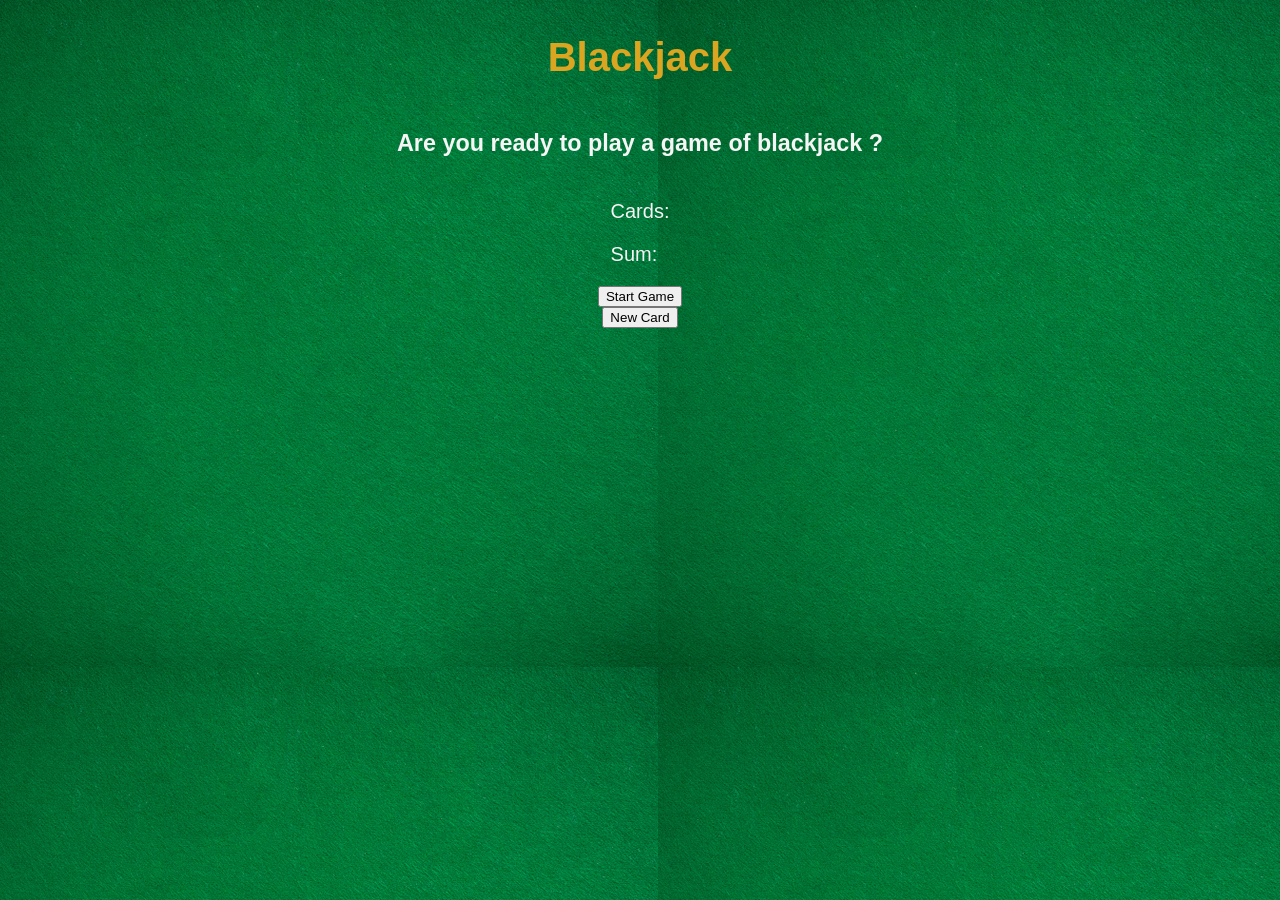
==== index.html @ b6d26ec4 "html and css styling" ====
<!DOCTYPE html>
<html>
    <head>
        <title>Blackjack</title>
        <link rel="stylesheet" href="style.css">
        <script src="script.js" defer></script>
    </head>
    <body>
        <div class="mainBox">
            <div class="titleBox">
                <h1>Blackjack</h1>
            </div>
            <h3>Are you ready to play a game of blackjack ?</h3>
            <div class="cardsAndSumBox">
                <p>Cards: <span></span></p>
                <p>Sum: <span></span></p>
            </div>
            <button>Start Game</button>
            <button>New Card</button>
        </div>
    </body>
</html>
---- style.css ----
body{
    background-image: url(table.png);
}



.mainBox{
    display: flex;
    color: whitesmoke;
    align-items: center;
    flex-direction: column;
    font-size: 20px;
    font-family: 'Segoe UI', Tahoma, Geneva, Verdana, sans-serif;
}

.titleBox{
    color: goldenrod;
}

.cardsAndSumBox{

}
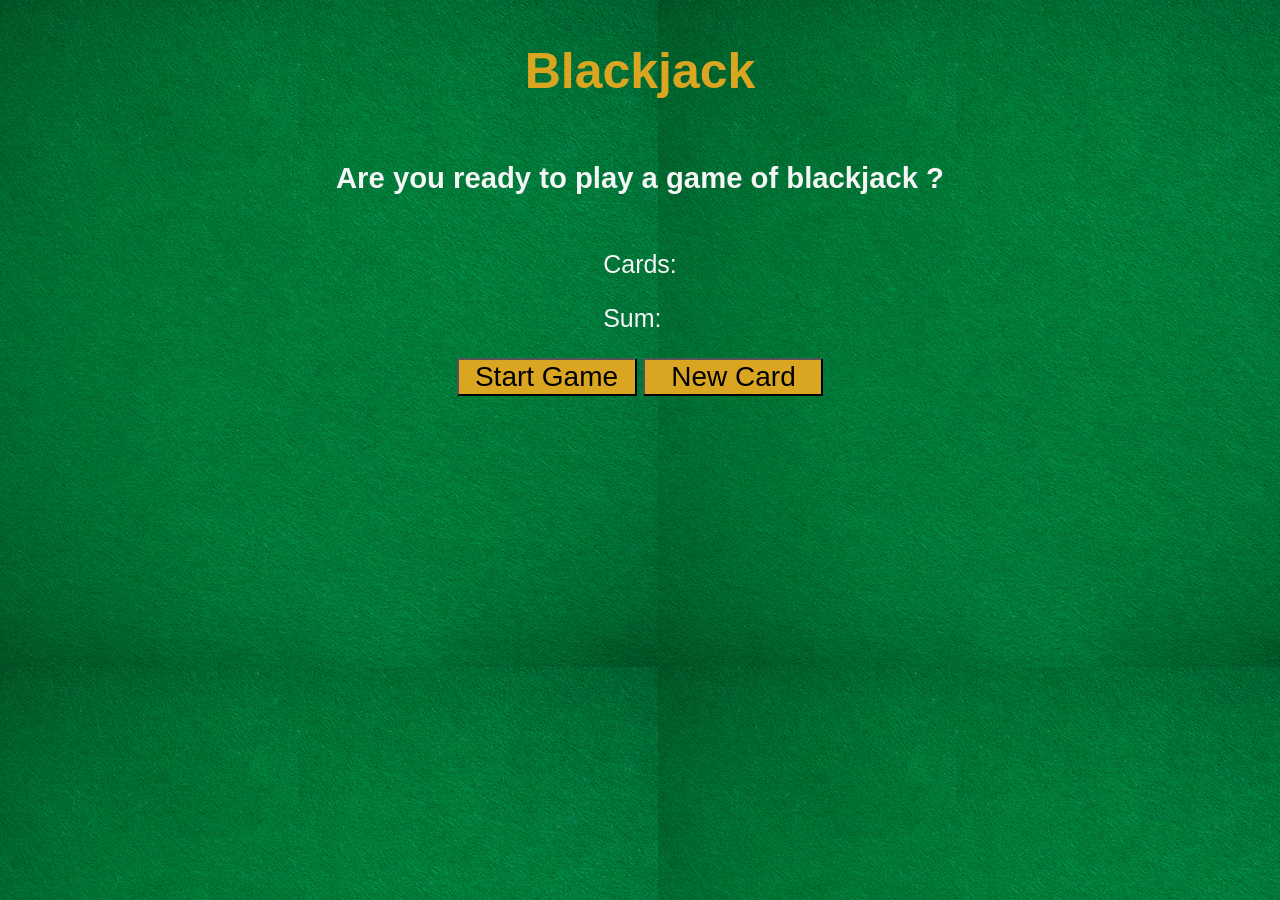
==== commit 7d2fd352: "finished styling for now, moving to js" ====
--- a/index.html
+++ b/index.html
@@ -15,8 +15,10 @@
                 <p>Cards: <span></span></p>
                 <p>Sum: <span></span></p>
             </div>
-            <button>Start Game</button>
-            <button>New Card</button>
+            <div>
+                <button class="buttonsFormating">Start Game</button>
+                <button class="buttonsFormating">New Card</button>
+            </div>
         </div>
     </body>
 </html>
--- a/style.css
+++ b/style.css
@@ -10,7 +10,7 @@
     color: whitesmoke;
     align-items: center;
     flex-direction: column;
-    font-size: 20px;
+    font-size: 25px;
     font-family: 'Segoe UI', Tahoma, Geneva, Verdana, sans-serif;
 }
 
@@ -18,6 +18,9 @@
     color: goldenrod;
 }
 
-.cardsAndSumBox{
 
+.buttonsFormating{
+    background-color:goldenrod;
+    width: 180px;
+    font-size: 28px;
 }
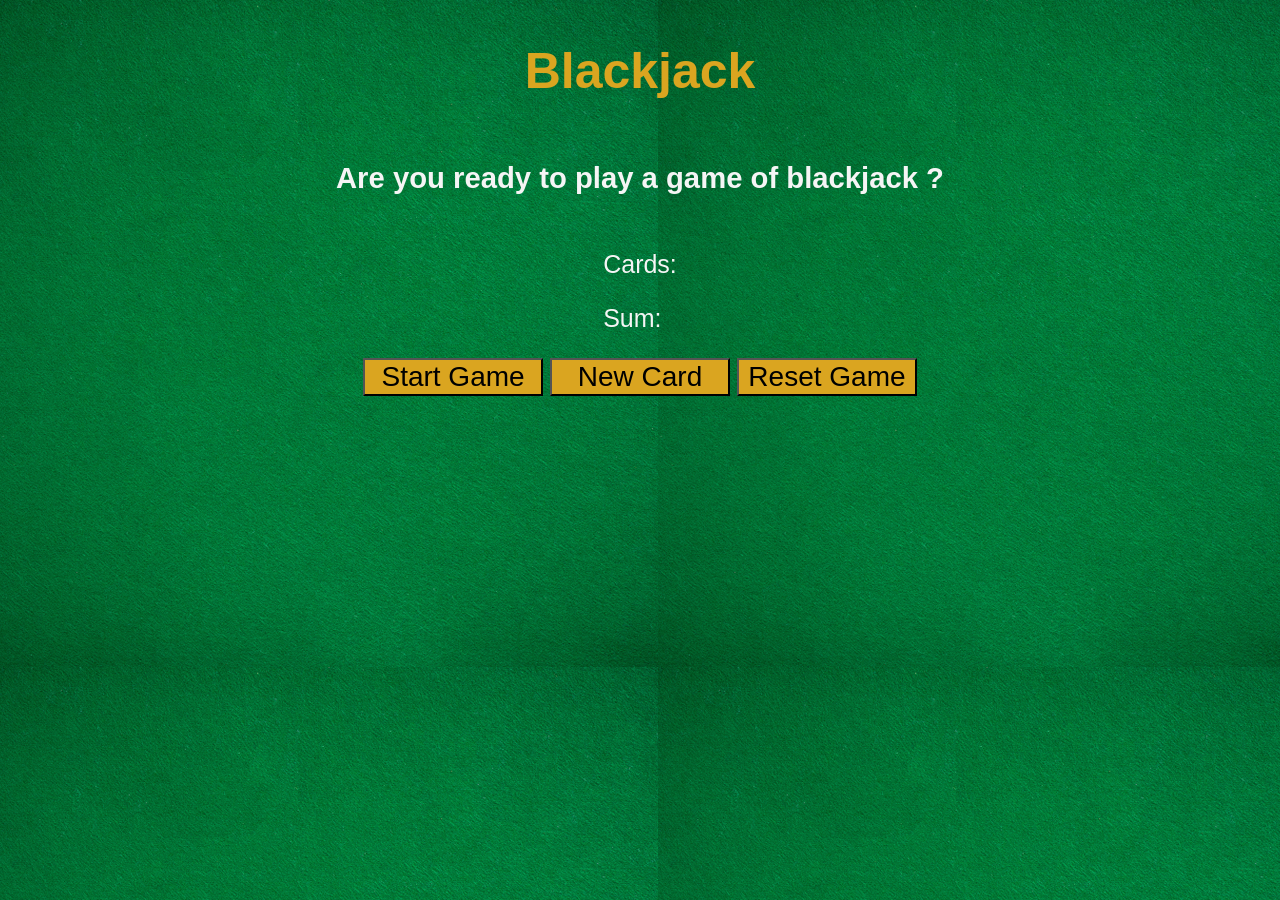
==== commit 1d60368f: "v2 fully functional and the way I want it" ====
--- a/index.html
+++ b/index.html
@@ -10,14 +10,15 @@
             <div class="titleBox">
                 <h1>Blackjack</h1>
             </div>
-            <h3>Are you ready to play a game of blackjack ?</h3>
+            <h3 id="status-el">Are you ready to play a game of blackjack ?</h3>
             <div class="cardsAndSumBox">
-                <p>Cards: <span></span></p>
-                <p>Sum: <span></span></p>
+                <p>Cards: <span id="listOfCards"></span></p> 
+                <p>Sum: <span id="sumOfCards"></span></p>
             </div>
             <div>
-                <button class="buttonsFormating">Start Game</button>
-                <button class="buttonsFormating">New Card</button>
+                <button class="buttonsFormating" onclick="renderGame()">Start Game</button>
+                <button class="buttonsFormating" onclick="newCard()">New Card</button>
+                <button class="buttonsFormating" onclick="resetGame()">Reset Game</button>
             </div>
         </div>
     </body>
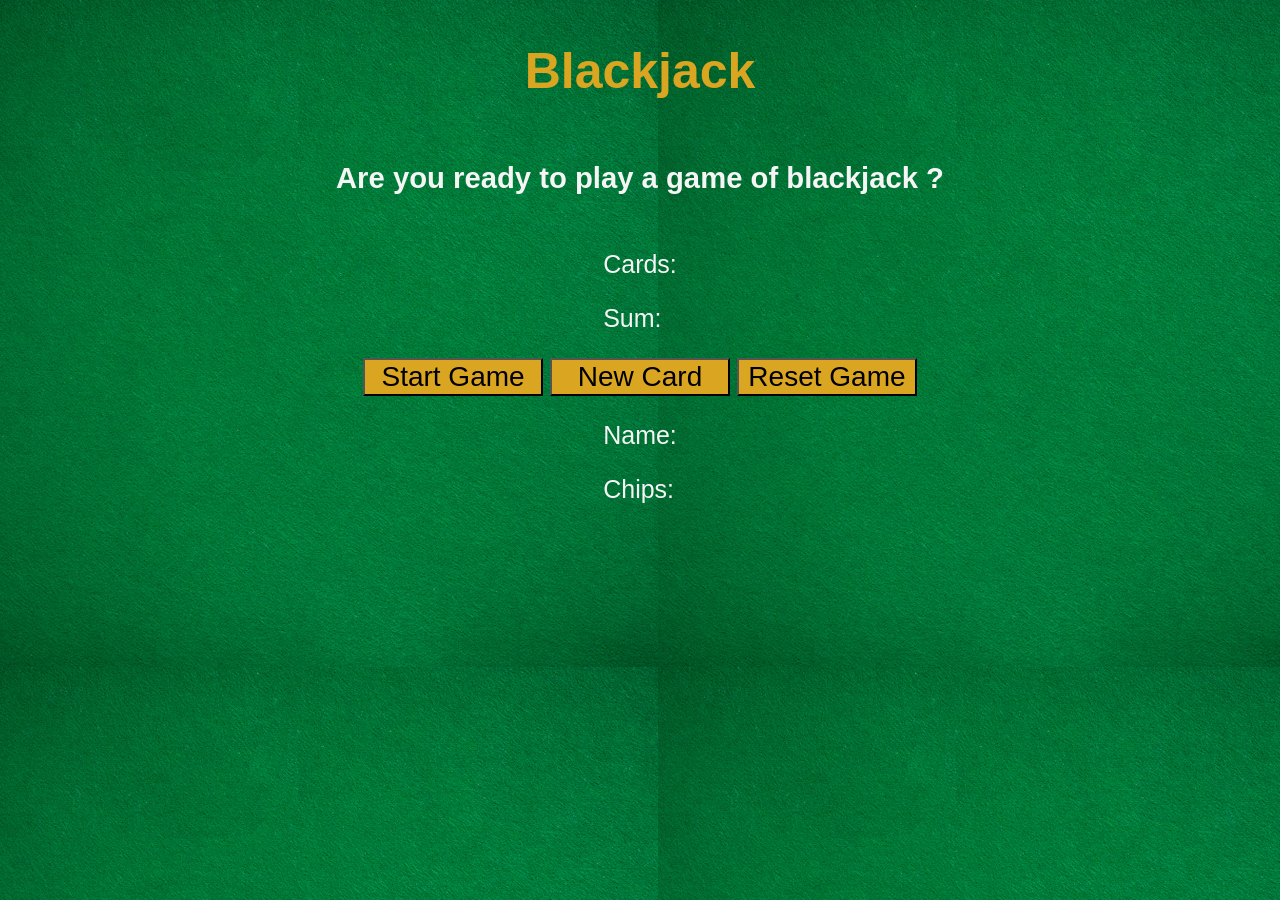
==== commit 3fc76208: "created player oop" ====
--- a/index.html
+++ b/index.html
@@ -20,6 +20,10 @@
                 <button class="buttonsFormating" onclick="newCard()">New Card</button>
                 <button class="buttonsFormating" onclick="resetGame()">Reset Game</button>
             </div>
+            <div class="playerData">
+                <p>Name:<span id="player-el"></span></p>
+                <p>Chips:<span id="chips-el"></span></p>
+            </div>
         </div>
     </body>
 </html>
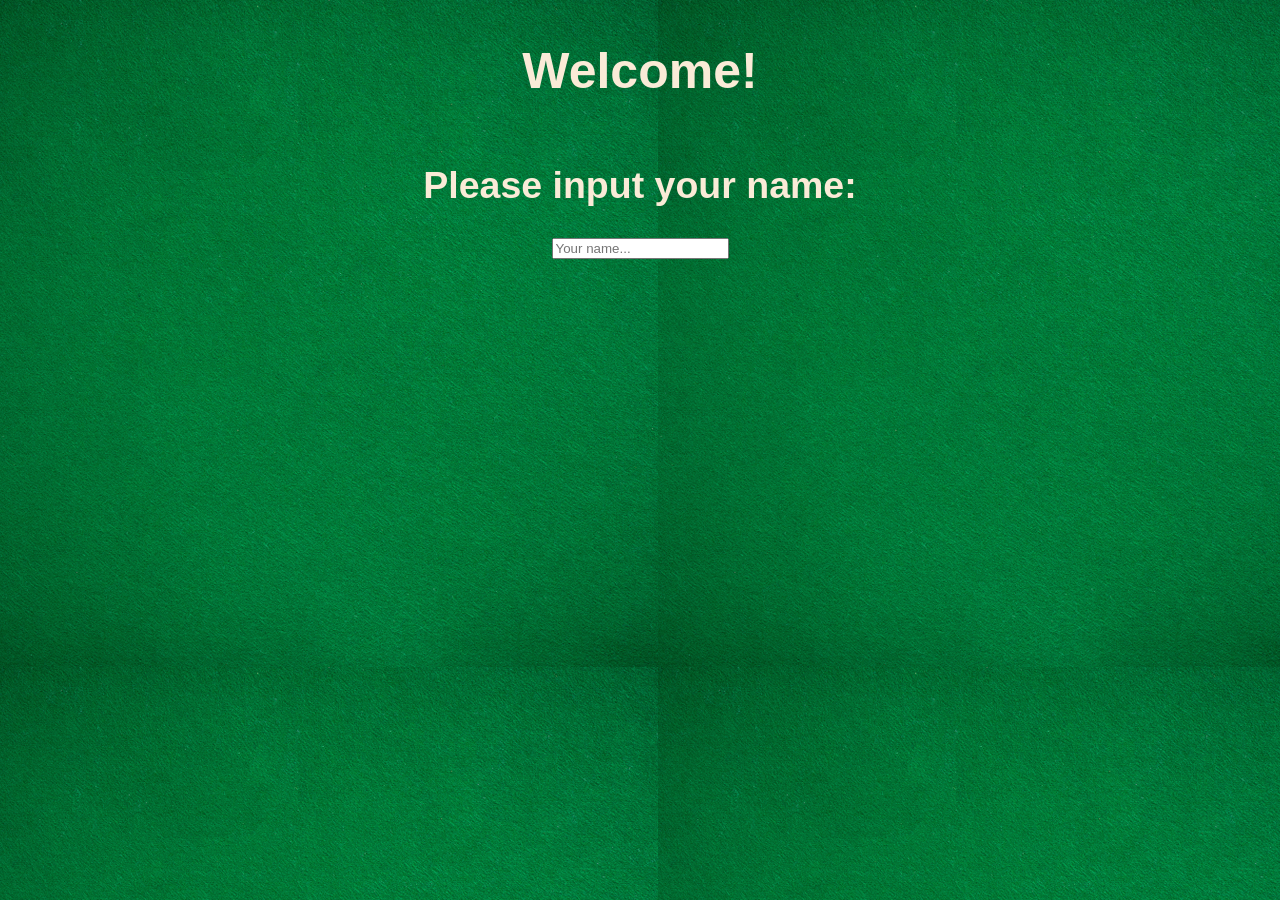
==== commit 1dfd15fc: "added the landing page and working on it" ====
--- a/index.html
+++ b/index.html
@@ -1,29 +1,15 @@
 <!DOCTYPE html>
 <html>
     <head>
-        <title>Blackjack</title>
         <link rel="stylesheet" href="style.css">
-        <script src="script.js" defer></script>
+        <script src="index.js" defer></script>
     </head>
     <body>
         <div class="mainBox">
-            <div class="titleBox">
-                <h1>Blackjack</h1>
-            </div>
-            <h3 id="status-el">Are you ready to play a game of blackjack ?</h3>
-            <div class="cardsAndSumBox">
-                <p>Cards: <span id="listOfCards"></span></p> 
-                <p>Sum: <span id="sumOfCards"></span></p>
-            </div>
-            <div>
-                <button class="buttonsFormating" onclick="renderGame()">Start Game</button>
-                <button class="buttonsFormating" onclick="newCard()">New Card</button>
-                <button class="buttonsFormating" onclick="resetGame()">Reset Game</button>
-            </div>
-            <div class="playerData">
-                <p>Name:<span id="player-el"></span></p>
-                <p>Chips:<span id="chips-el"></span></p>
+            <h1 class="welcomeText">Welcome!</h1>
+            <h2 class="welcomeText"> Please input your name:</h2>
+            <input type="text" placeholder="Your name...">
             </div>
         </div>
     </body>
-</html>
+</html>
--- a/style.css
+++ b/style.css
@@ -24,3 +24,8 @@
     width: 180px;
     font-size: 28px;
 }
+
+
+.welcomeText{
+    color: antiquewhite;
+}
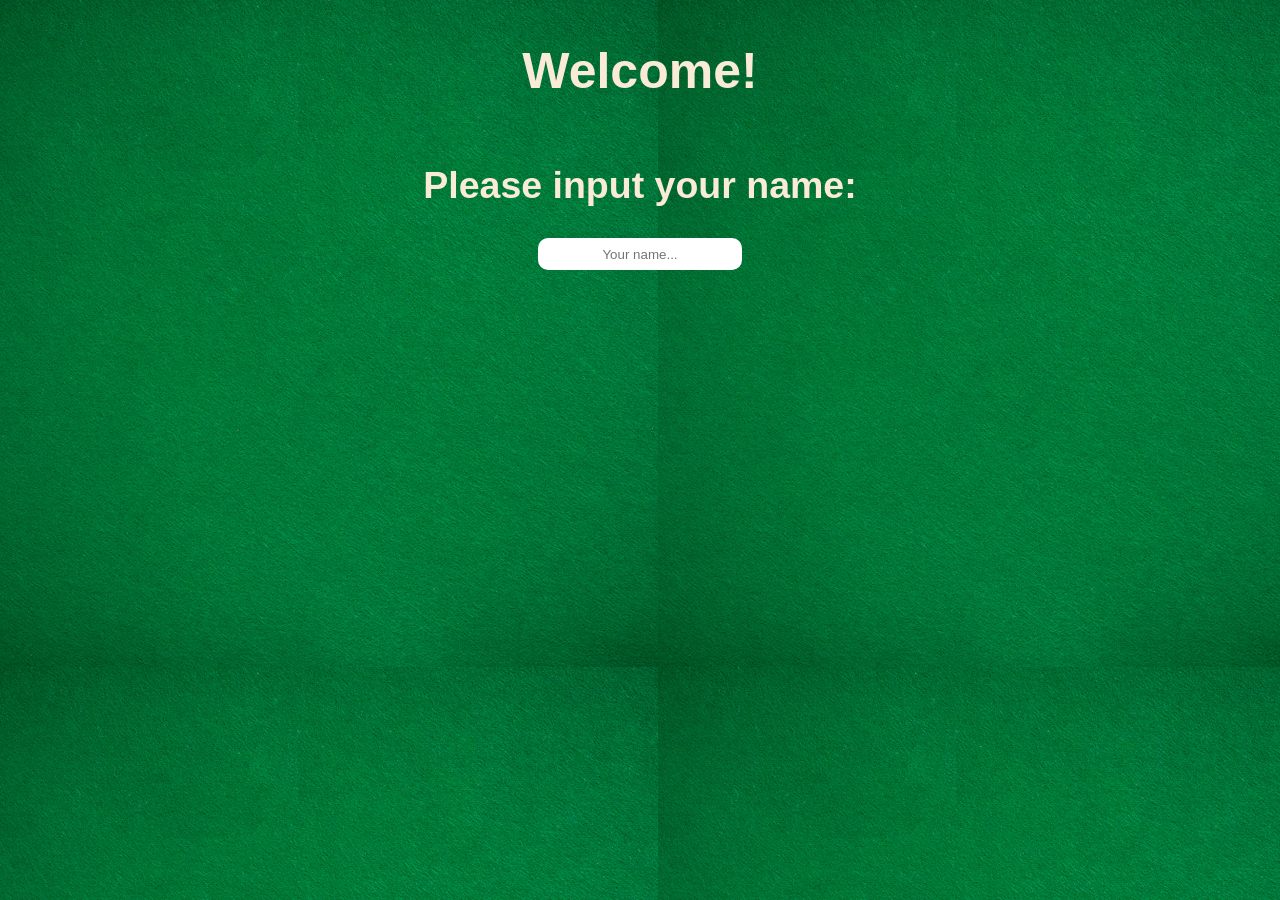
==== commit 08c6494d: "v2-finished" ====
--- a/index.html
+++ b/index.html
@@ -8,7 +8,7 @@
         <div class="mainBox">
             <h1 class="welcomeText">Welcome!</h1>
             <h2 class="welcomeText"> Please input your name:</h2>
-            <input type="text" placeholder="Your name...">
+            <input type="text" placeholder="Your name..." id="name-el" class="inputBox">
             </div>
         </div>
     </body>
--- a/style.css
+++ b/style.css
@@ -28,4 +28,12 @@
 
 .welcomeText{
     color: antiquewhite;
+}
+
+.inputBox{
+    width: 200px;
+    height: 30px;
+    border-radius: 10px;
+    text-align: center;
+    border: 0;
 }
